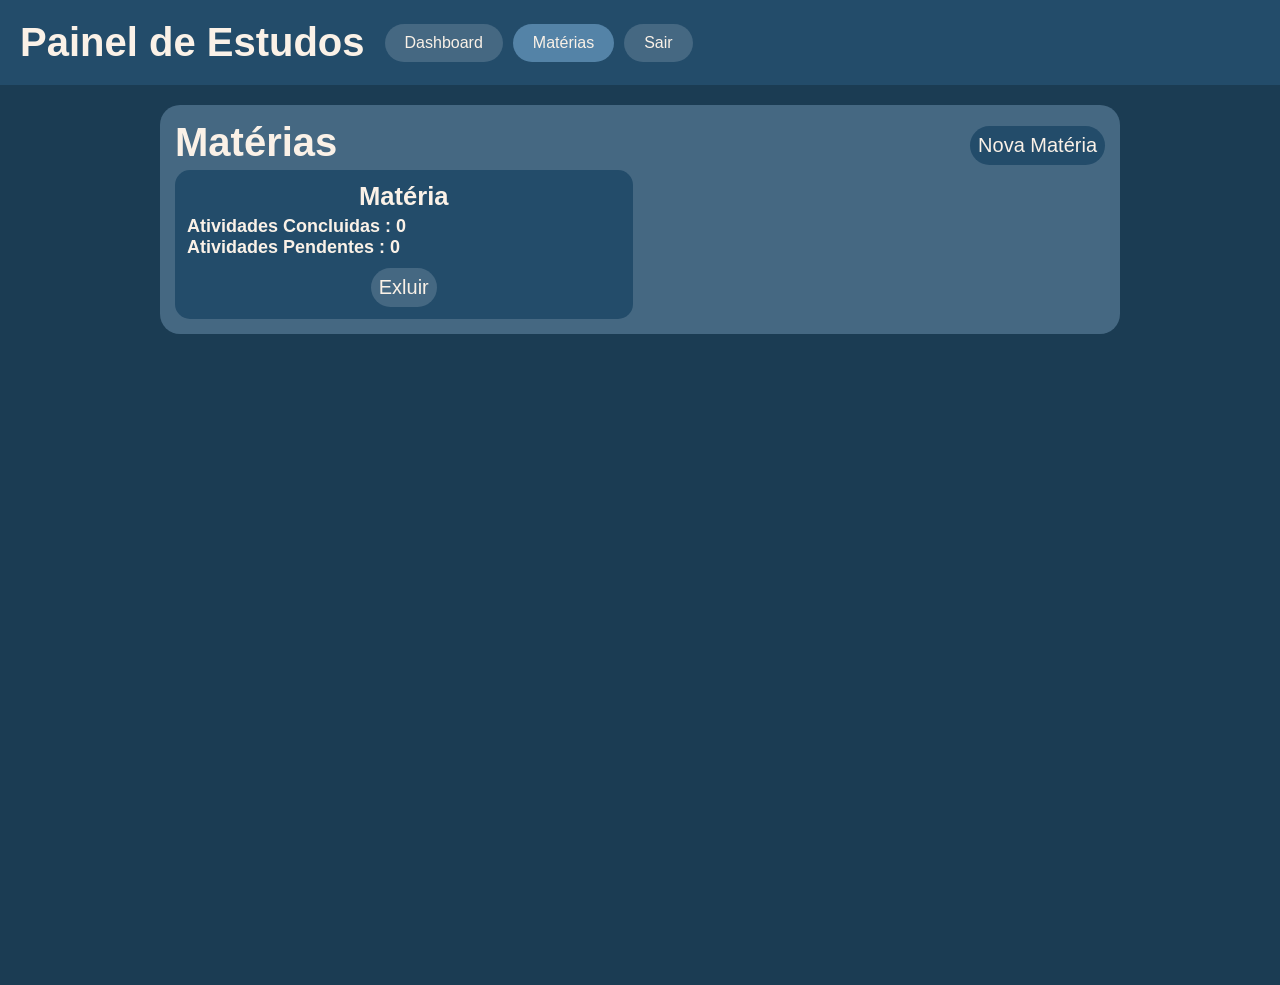
==== materias.html @ 7260784c "New 'Matérias' page and some changes" ====
<!doctype html>
<html lang="en">
  <head>
    <meta charset="UTF-8" />
    <meta name="viewport" content="width=device-width, initial-scale=1.0" />
    <title>Dashboard de Estudos - Inicio</title>
    <link
      rel="stylesheet"
      href="https://cdnjs.cloudflare.com/ajax/libs/font-awesome/6.7.2/css/all.min.css"
    />
    <link rel="stylesheet" href="style.css" />
    <script src="script.js" defer></script>
  </head>
  <body>
    <header>
      <h1>Painel de Estudos</h1>
      <nav>
        <a href="index.html" class="hover-blue">Dashboard</a>
        <a href="materias.html" id="header-ativo">Matérias</a>
        <a href="" class="hover-blue">Sair</a>
        <i class="fa-solid fa-bars none"></i>
      </nav>
    </header>
    <main>
      <!--Seção das lições-->
      <div class="licoes-container-materias">
        <section class="licoes-container pagina-materias">
          <div class="opc-licoes-materia">
            <h1 class="titulo-licoes">Matérias</h1>
            <button class="btn-adicionar-materia">Nova Matéria</button>
          </div>
          <div class="licoes-grid">
            <div class="licao-container">
              <h1 class="nome-materia pagina">Matéria</h1>
              <div class="licao-info">
                <h2 class="entrega">Atividades Concluidas : 0</h2>
                <h2 class="status-licao">Atividades Pendentes : 0</h2>
              </div>
              <div class="porcentagem-licao"></div>
              <nav class="edicao-licao btn-edicao-materia">
                <button class="btn-edicao-licao hover-blue">Exluir</button>
              </nav>
            </div>
          </div>
        </section>
      </div>
    </main>
  </body>
</html>
---- style.css ----
* {
  box-sizing: border-box;
  margin: 0;
  padding: 0;
  font-family: sans-serif;
  transition: all 0.2s;
}

html {
  scroll-behavior: smooth;
}

:root {
  --background-blue: #1b3c53;
  --dark-blue: #234c6a;
  --dark-blue-hover: #296088;
  --blue: #456882;
  --blue-hover: #5483a7;
  --light-blue: #6690af;
  --light-blue-hover: #8fb4cf;
  --green: #7ed957;
  --yellow: #ffde59;
  --red: #db1414;
  --light-text-color: #faf1e7;
}

main {
  padding-bottom: 20px;
}

body {
  height: 100vh;
}

header {
  background-color: var(--dark-blue);
  padding: 20px;
  display: flex;
  justify-content: space-between;
  align-items: center;
}

header h1 {
  color: var(--light-text-color);
  font-size: clamp(20px, 2vw, 25px);
  max-width: 100px;
}

header nav a {
  display: none;
  transition: all 0.2s;
}

header nav i {
  color: var(--light-blue);
  font-size: clamp(25px, 3vw, 30px);
}

header nav i:hover {
  color: var(--light-blue-hover);
}

main {
  background-color: var(--background-blue);
  color: var(--light-text-color);
  height: 91vh;
}

.hover-blue:hover {
  transition: all 0.2s;
  background-color: var(--blue-hover);
}

.titulo {
  padding: 10px;
  text-align: center;
  font-size: clamp(30px, 4vw, 40px);
  font-weight: 800;
}

#header-ativo {
  background-color: var(--blue-hover);
}

.grid-1 {
  padding: 15px;
  display: flex;
  flex-direction: column;
  gap: 15px;
  align-items: center;
}

.grid-1-cards {
  background-color: var(--blue);
  width: 100%;
  height: 100px;
  padding: 10px;
  border-radius: 20px;
}

.titulo-card-1 {
  margin-bottom: 5px;
  text-align: center;
  font-size: 20px;
}

.numero-card-1 {
  text-align: center;
  font-size: 40px;
}

.pagina-materias {
  margin: 0 !important;
  padding: 15px;
}

.licoes-container-materias {
  padding: 15px;
}

.licoes-container {
  margin: 15px;
  margin-bottom: 15px;
  background-color: var(--blue);
  border-radius: 20px;
  padding: 15px;
}

.titulo-licoes {
  font-size: 40px;
  font-weight: 800;
  margin-bottom: 5px;
}

.licao-container {
  padding: 12px;
  border-radius: 15px;
  background-color: var(--dark-blue);
  max-width: 500px;
}

.nome-materia {
  text-align: center;
  font-size: clamp(25px, 2vw, 30px);
  margin-bottom: 5px;
}

.licao-info {
  font-size: clamp(8px, 2vw, 12px);
}

.dias-restantes {
  color: var(--green);
}

.prioridade {
  color: var(--red);
}

.licoes-grid {
  display: flex;
  flex-direction: column;
  gap: 15px;
  margin: 0 auto;
}

.edicao-licao {
  margin-top: 10px;
  display: flex;
  justify-content: space-between;
}

.btn-edicao-licao {
  border: none;
  padding: 8px;
  border-radius: 20px;
  font-size: clamp(15px, 2vw, 20px);
  background-color: var(--blue);
  color: var(--light-text-color);
}

.btn-edicao-materia {
  justify-content: center;
}

.btn-edicao-licao:active {
  background-color: var(--blue-hover);
}

.btn-edicao-licao:hover {
  cursor: pointer;
}

.opc-licoes-materia {
  display: flex;
  flex-direction: column;
}

.btn-adicionar-materia {
  border-radius: 20px;
  color: var(--light-text-color);
  padding: 8px;
  border: none;
  font-size: clamp(15px, 2vw, 20px);
  background-color: var(--dark-blue);
  max-width: 50%;
  align-self: center;
  margin-bottom: 5px;
}

.btn-adicionar-materia:hover {
  cursor: pointer;
  background-color: var(--dark-blue-hover);
}

@media screen and (min-width: 768px) {
  .fa-bars {
    display: none !important;
  }

  header {
    display: flex;
    justify-content: flex-start;
    gap: 20px;
  }

  header h1 {
    max-width: none;
    font-size: clamp(30px, 4vw, 40px);
  }

  header nav {
    display: flex;
    gap: 10px;
    justify-content: space-around;
  }

  header nav i {
    display: none;
  }

  header nav a {
    display: block;
    background-color: var(--blue);
    padding: 10px 20px;
    border-radius: 20px;
    color: var(--light-text-color);
    text-decoration: none;
  }

  .grid-1 {
    padding: 0;
    padding-bottom: 25px;
    max-width: 75%;
    margin: 0 auto;
  }

  .licoes-container {
    max-width: 75%;
    margin: 0 auto;
  }

  .licoes-container-materias {
    padding-top: 20px !important;
    max-width: 75%;
    margin: 0 auto;
    padding: 0;
  }

  .pagina-materias {
    max-width: 100%;
    margin: 0;
  }

  .licoes-grid {
    display: grid;
    grid-template-columns: repeat(2, 1fr);
    gap: 15px;
    align-items: start;
    width: 100%;
    margin: 0 auto;
  }

  .licao-container {
    width: 100%;
  }

  .opc-licoes-materia {
    flex-direction: row;
    justify-content: space-between;
  }

  .btn-adicionar-materia {
    margin: 0;
  }

  main {
    height: 100vh;
  }
}

@media screen and (min-width: 1440px) {
  .grid-1 {
    flex-direction: row;
  }

  .grid-1-cards {
    max-width: 33.33%;
  }

  .licoes-grid {
    display: flex;
    flex-direction: row;
  }

  .licao-container {
    width: 300px;
    height: 300px;
  }

  .licao-info h2 {
    font-size: 20px;
  }

  main {
    height: 91vh;
  }
}
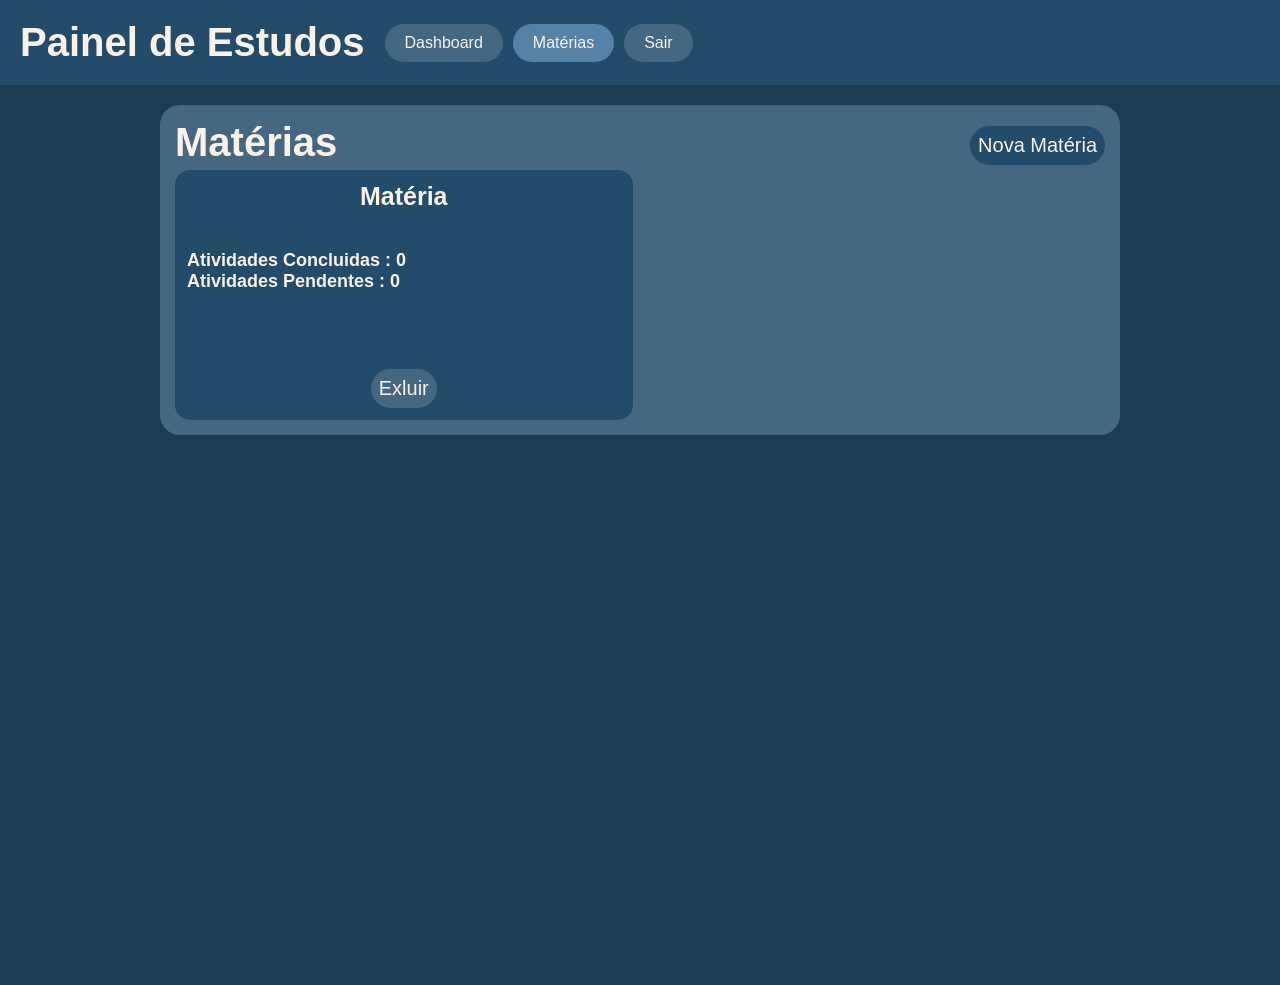
==== commit 0f3ec85f: "Added a button for create tasks" ====
--- a/materias.html
+++ b/materias.html
@@ -3,7 +3,7 @@
   <head>
     <meta charset="UTF-8" />
     <meta name="viewport" content="width=device-width, initial-scale=1.0" />
-    <title>Dashboard de Estudos - Inicio</title>
+    <title>Dashboard de Estudos - Matérias</title>
     <link
       rel="stylesheet"
       href="https://cdnjs.cloudflare.com/ajax/libs/font-awesome/6.7.2/css/all.min.css"
@@ -29,7 +29,7 @@
             <h1 class="titulo-licoes">Matérias</h1>
             <button class="btn-adicionar-materia">Nova Matéria</button>
           </div>
-          <div class="licoes-grid">
+          <div class="licoes-grid-materia">
             <div class="licao-container">
               <h1 class="nome-materia pagina">Matéria</h1>
               <div class="licao-info">
--- a/style.css
+++ b/style.css
@@ -63,7 +63,7 @@
 main {
   background-color: var(--background-blue);
   color: var(--light-text-color);
-  height: 91vh;
+  min-height: 100vh;
 }
 
 .hover-blue:hover {
@@ -132,6 +132,10 @@
   margin-bottom: 5px;
 }
 
+.descricao {
+  margin-top: 5px;
+}
+
 .licao-container {
   padding: 12px;
   border-radius: 15px;
@@ -141,7 +145,7 @@
 
 .nome-materia {
   text-align: center;
-  font-size: clamp(25px, 2vw, 30px);
+  font-size: clamp(15px, 3vw, 25px);
   margin-bottom: 5px;
 }
 
@@ -158,6 +162,13 @@
 }
 
 .licoes-grid {
+  display: flex;
+  flex-direction: column;
+  gap: 15px;
+  margin: 0 auto;
+}
+
+.licoes-grid-materia {
   display: flex;
   flex-direction: column;
   gap: 15px;
@@ -281,8 +292,21 @@
     margin: 0 auto;
   }
 
+  .licoes-grid-materia {
+    display: grid;
+    grid-template-columns: repeat(2, 1fr);
+    gap: 15px;
+    align-items: start;
+    width: 100%;
+    margin: 0 auto;
+  }
+
   .licao-container {
     width: 100%;
+    height: 250px;
+    display: flex;
+    flex-direction: column;
+    justify-content: space-between;
   }
 
   .opc-licoes-materia {
@@ -293,10 +317,6 @@
   .btn-adicionar-materia {
     margin: 0;
   }
-
-  main {
-    height: 100vh;
-  }
 }
 
 @media screen and (min-width: 1440px) {
@@ -308,21 +328,22 @@
     max-width: 33.33%;
   }
 
-  .licoes-grid {
+  .licao-container {
+    height: 300px;
     display: flex;
-    flex-direction: row;
-  }
-
-  .licao-container {
-    width: 300px;
-    height: 300px;
+    flex-direction: column;
+    justify-content: space-between;
   }
 
   .licao-info h2 {
     font-size: 20px;
   }
 
-  main {
-    height: 91vh;
-  }
-}
+  .licoes-grid {
+    grid-template-columns: repeat(3, 1fr) !important;
+  }
+
+  .licoes-grid-materia {
+    grid-template-columns: repeat(3, 1fr) !important;
+  }
+}
